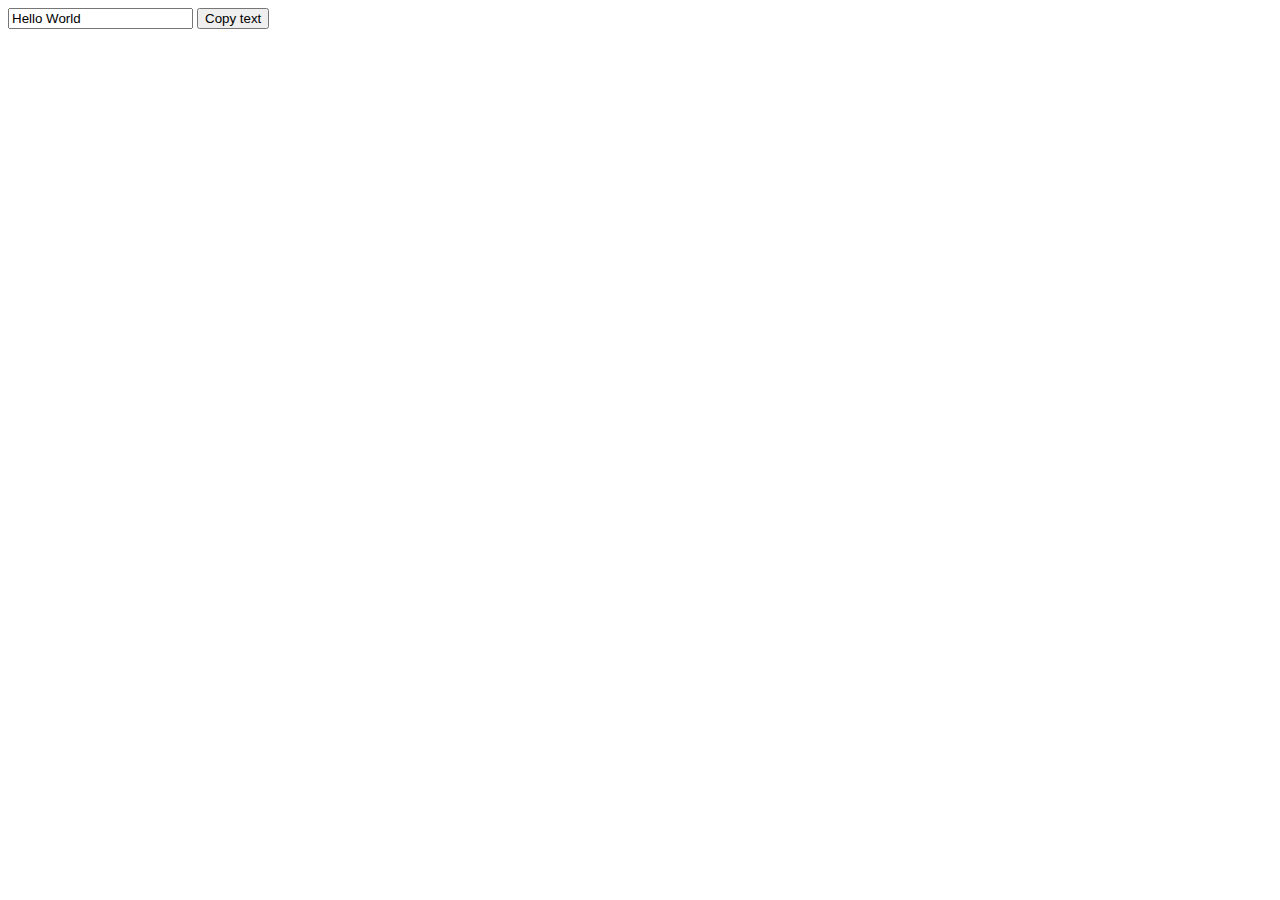
==== src/options/index.html @ 68806645 "updating" ====
<!DOCTYPE html>
<html>
<head>
	
	<title>Youtube Unblocker</title>
</head>
<body>
<!-- The text field -->
<input type="text" value="Hello World" id="myInput">
<!-- The button used to copy the text -->
<button class="clickme" id="clickme">Copy text</button>

<script src="index.js"></script>
</body>
</html>
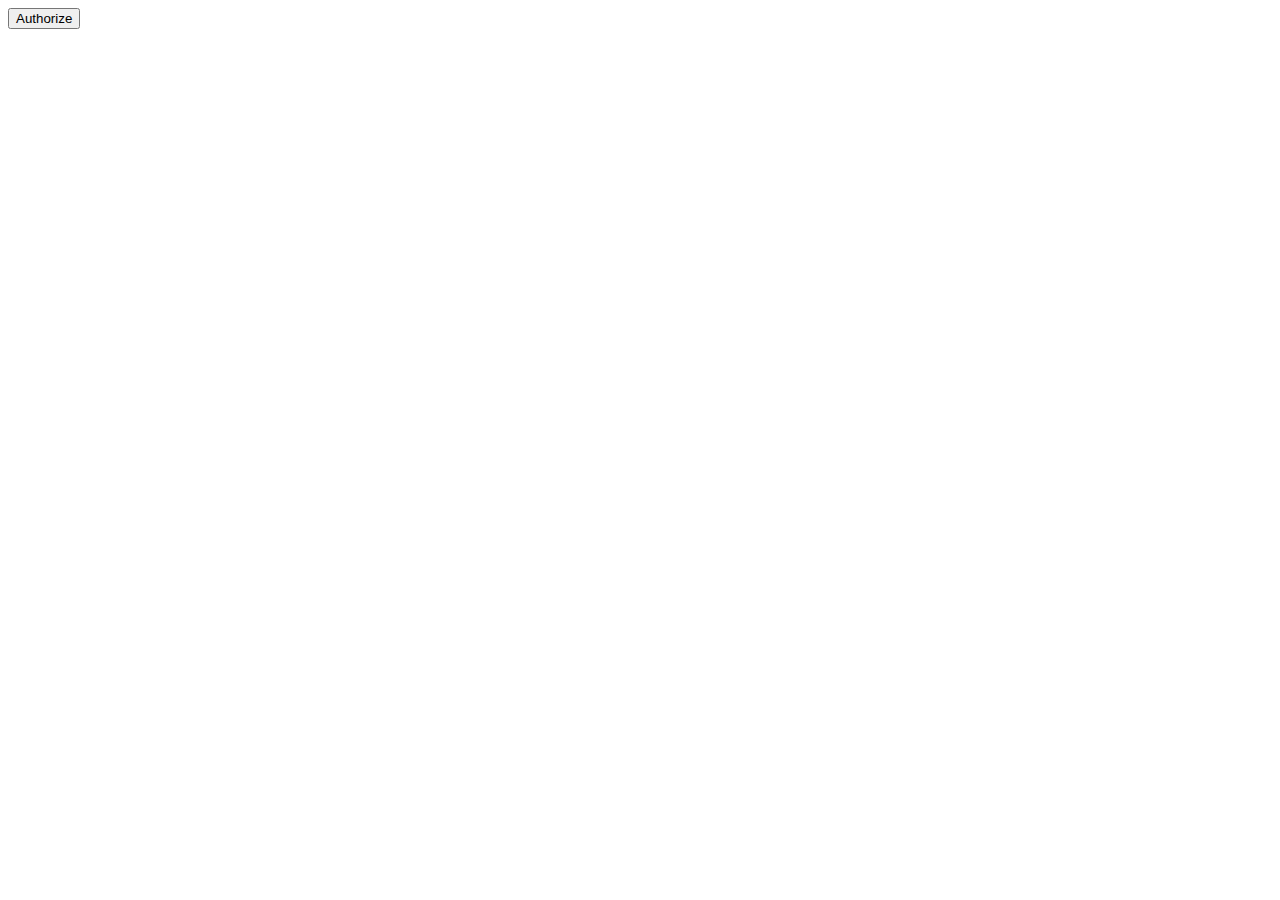
==== commit 1114bba0: "working on options page" ====
--- a/src/options/index.html
+++ b/src/options/index.html
@@ -1,15 +1,152 @@
-<!DOCTYPE html>
-<html>
-<head>
-	
-	<title>Youtube Unblocker</title>
-</head>
+
+<html><head><title>Google APIs - Sample JS Page</title></head>
 <body>
-<!-- The text field -->
-<input type="text" value="Hello World" id="myInput">
-<!-- The button used to copy the text -->
-<button class="clickme" id="clickme">Copy text</button>
 
-<script src="index.js"></script>
-</body>
-</html>+<script>
+
+  /***** START BOILERPLATE CODE: Load client library, authorize user. *****/
+
+  // Global variables for GoogleAuth object, auth status.
+  var GoogleAuth;
+
+  /**
+   * Load the API's client and auth2 modules.
+   * Call the initClient function after the modules load.
+   */
+  function handleClientLoad() {
+    gapi.load('client:auth2', initClient);
+  }
+
+  function initClient() {
+    // Initialize the gapi.client object, which app uses to make API requests.
+    // Get API key and client ID from API Console.
+    // 'scope' field specifies space-delimited list of access scopes
+
+    gapi.client.init({
+        'clientId': '705704913466-8qttido6igb792s3rkq3qigoo3m5d8p5.apps.googleusercontent.com',
+        'discoveryDocs': ['https://www.googleapis.com/discovery/v1/apis/youtube/v3/rest'],
+        'scope': 'https://www.googleapis.com/auth/youtube.force-ssl https://www.googleapis.com/auth/youtubepartner'
+    }).then(function () {
+      GoogleAuth = gapi.auth2.getAuthInstance();
+
+      // Listen for sign-in state changes.
+      GoogleAuth.isSignedIn.listen(updateSigninStatus);
+
+      // Handle initial sign-in state. (Determine if user is already signed in.)
+      setSigninStatus();
+
+      // Call handleAuthClick function when user clicks on "Authorize" button.
+      $('#execute-request-button').click(function() {
+        handleAuthClick(event);
+      }); 
+    });
+  }
+
+  function handleAuthClick(event) {
+    // Sign user in after click on auth button.
+    GoogleAuth.signIn();
+  }
+
+  function setSigninStatus() {
+    var user = GoogleAuth.currentUser.get();
+    isAuthorized = user.hasGrantedScopes('https://www.googleapis.com/auth/youtube.force-ssl https://www.googleapis.com/auth/youtubepartner');
+    // Toggle button text and displayed statement based on current auth status.
+    if (isAuthorized) {
+      defineRequest();
+    }
+  }
+
+  function updateSigninStatus(isSignedIn) {
+    setSigninStatus();
+  }
+
+  function createResource(properties) {
+    var resource = {};
+    var normalizedProps = properties;
+    for (var p in properties) {
+      var value = properties[p];
+      if (p && p.substr(-2, 2) == '[]') {
+        var adjustedName = p.replace('[]', '');
+        if (value) {
+          normalizedProps[adjustedName] = value.split(',');
+        }
+        delete normalizedProps[p];
+      }
+    }
+    for (var p in normalizedProps) {
+      // Leave properties that don't have values out of inserted resource.
+      if (normalizedProps.hasOwnProperty(p) && normalizedProps[p]) {
+        var propArray = p.split('.');
+        var ref = resource;
+        for (var pa = 0; pa < propArray.length; pa++) {
+          var key = propArray[pa];
+          if (pa == propArray.length - 1) {
+            ref[key] = normalizedProps[p];
+          } else {
+            ref = ref[key] = ref[key] || {};
+          }
+        }
+      };
+    }
+    return resource;
+  }
+
+  function removeEmptyParams(params) {
+    for (var p in params) {
+      if (!params[p] || params[p] == 'undefined') {
+        delete params[p];
+      }
+    }
+    return params;
+  }
+
+  function executeRequest(request) {
+    request.execute(function(response) {
+      console.log(response);
+    });
+  }
+
+  function buildApiRequest(requestMethod, path, params, properties) {
+    params = removeEmptyParams(params);
+    var request;
+    if (properties) {
+      var resource = createResource(properties);
+      request = gapi.client.request({
+          'body': resource,
+          'method': requestMethod,
+          'path': path,
+          'params': params
+      });
+    } else {
+      request = gapi.client.request({
+          'method': requestMethod,
+          'path': path,
+          'params': params
+      });
+    }
+    executeRequest(request);
+  }
+
+  /***** END BOILERPLATE CODE *****/
+
+  
+  function defineRequest() {
+    // See full sample for buildApiRequest() code, which is not 
+// specific to a particular API or API method.
+
+buildApiRequest('GET',
+                '/youtube/v3/subscriptions',
+                {'mine': 'true',
+                 'part': 'snippet,contentDetails'});
+
+  }
+</script>
+
+<button id="execute-request-button">Authorize</button>
+
+<script src="https://ajax.googleapis.com/ajax/libs/jquery/1.11.3/jquery.min.js"></script>
+<script async defer src="https://apis.google.com/js/api.js" 
+        onload="this.onload=function(){};handleClientLoad()" 
+        onreadystatechange="if (this.readyState === 'complete') this.onload()">
+</script>
+</body></html>